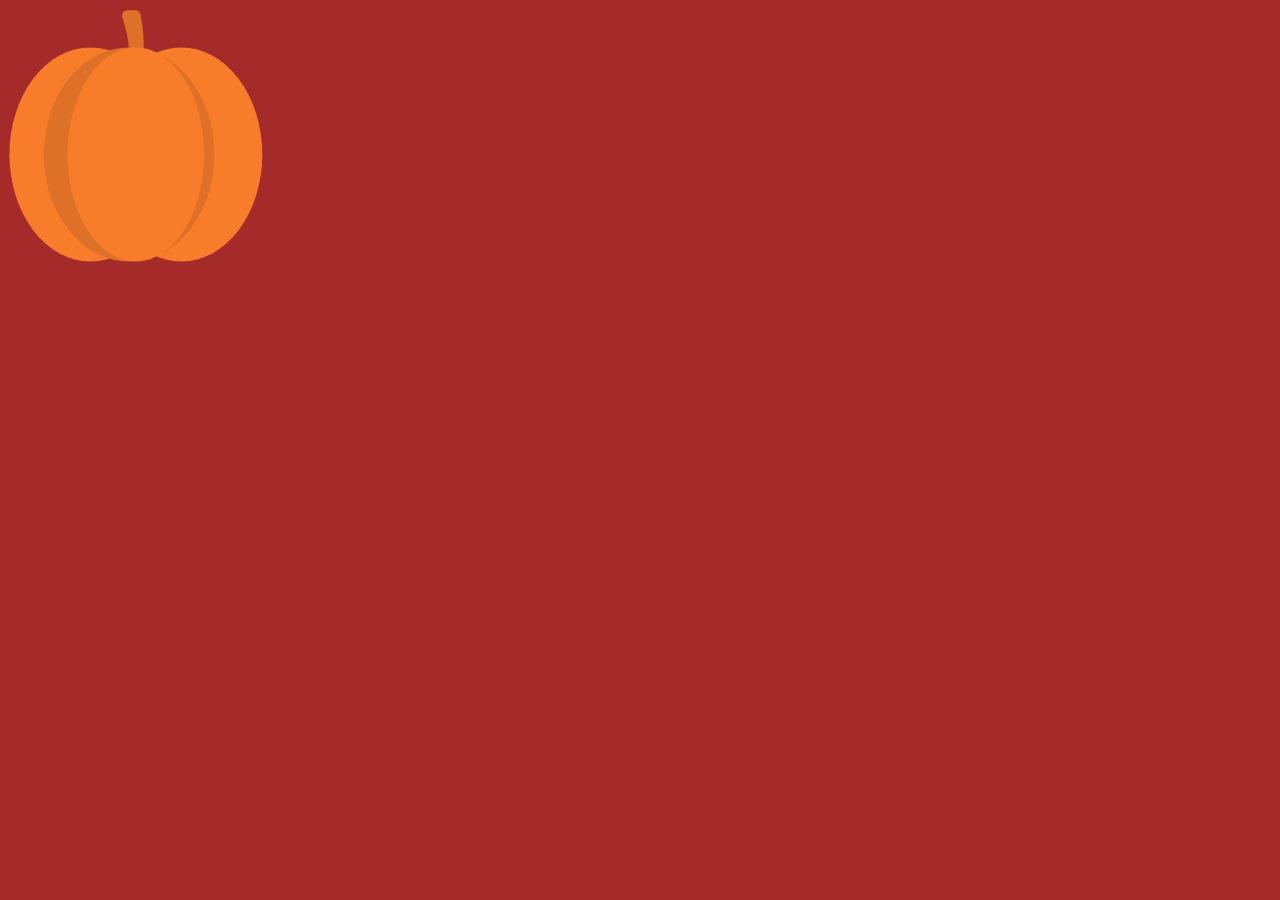
==== index.html @ 16cd81c1 "Add files via upload" ====
<!DOCTYPE html>
<html lang="en">
<head>
    <meta charset="UTF-8">
    <meta http-equiv="X-UA-Compatible" content="IE=edge">
    <meta name="viewport" content="width=device-width, initial-scale=1.0">
    <title>Document</title>
    <link rel="stylesheet" href="review2.css">
</head>
<body>
    <a href="2index.html">
        <img src="pumkin.svg" alt="Flowers in Chania">
    </a>
</body>
</html>
---- review2.css ----
body{
    background-color: brown;
}
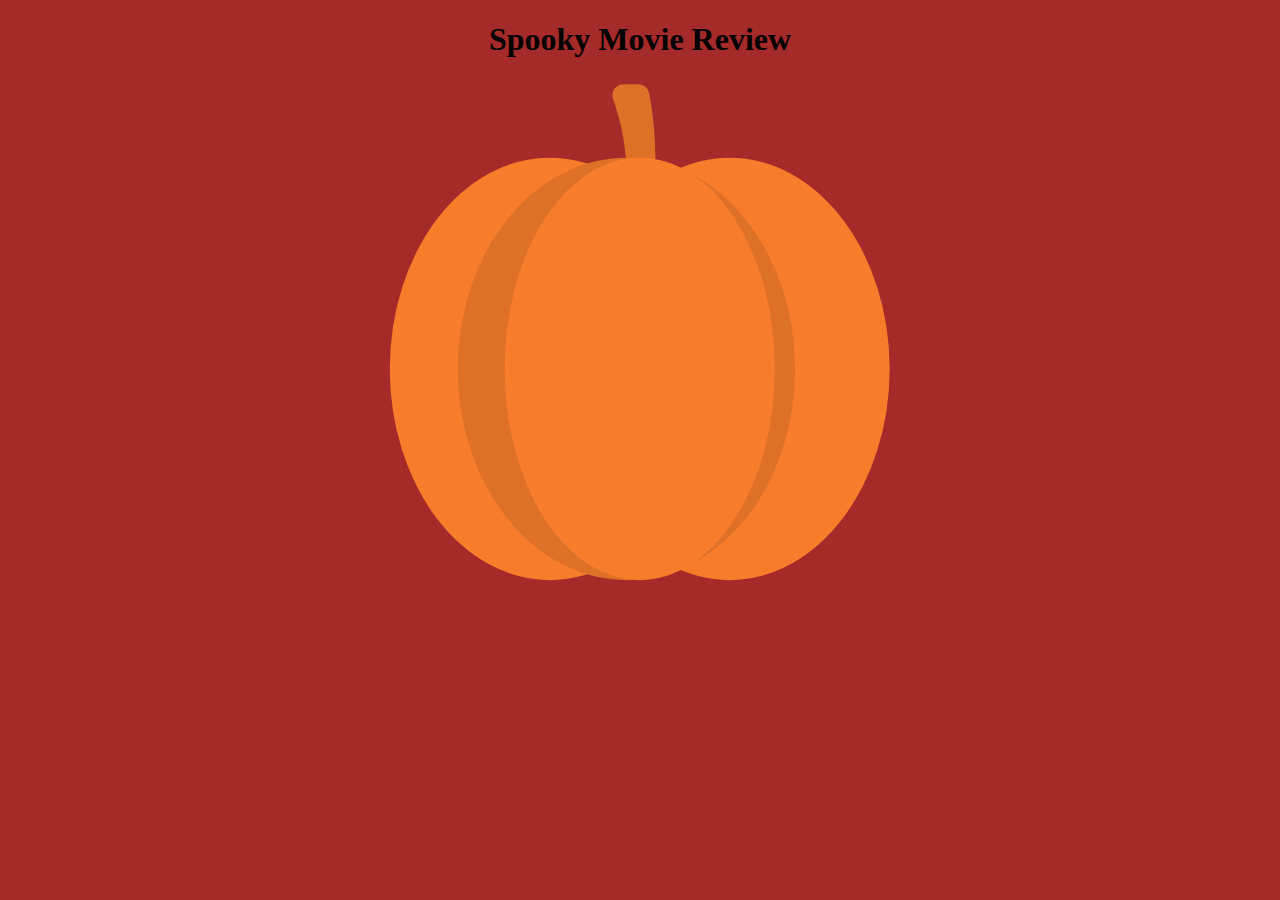
==== commit 304e7756: "Add files via upload" ====
--- a/index.html
+++ b/index.html
@@ -8,8 +8,47 @@
     <link rel="stylesheet" href="review2.css">
 </head>
 <body>
+    <div class="snowflakes">
+        <div class="snowflake">
+       <img src="https://media1.giphy.com/media/0xR7MUO0hJfWtco7C6/giphy.gif" /> 
+        </div>
+        <div class="snowflake">
+      <img src="https://media1.giphy.com/media/0xR7MUO0hJfWtco7C6/giphy.gif" /> 
+        </div>
+        <div class="snowflake">
+      <img src="https://media1.giphy.com/media/0xR7MUO0hJfWtco7C6/giphy.gif" /> 
+        </div>
+        <div class="snowflake">
+      <img src="https://media1.giphy.com/media/0xR7MUO0hJfWtco7C6/giphy.gif" /> 
+        </div>
+        <div class="snowflake">
+      <img src="https://media1.giphy.com/media/0xR7MUO0hJfWtco7C6/giphy.gif" /> 
+        </div>
+        <div class="snowflake">
+      <img src="https://media1.giphy.com/media/0xR7MUO0hJfWtco7C6/giphy.gif" /> 
+        </div>
+        <div class="snowflake">
+        English or Spanish<img src="https://media1.giphy.com/media/0xR7MUO0hJfWtco7C6/giphy.gif" />   </div>
+        <div class="snowflake">
+      <img src="https://media1.giphy.com/media/0xR7MUO0hJfWtco7C6/giphy.gif" /> 
+        </div>
+        <div class="snowflake">
+      <img src="https://media1.giphy.com/media/0xR7MUO0hJfWtco7C6/giphy.gif" /> 
+        </div>
+        <div class="snowflake">
+      <img src="https://media1.giphy.com/media/0xR7MUO0hJfWtco7C6/giphy.gif" /> 
+        </div>
+      </div>
+   
+
+
+    <h1>Spooky Movie Review</h1>
     <a href="2index.html">
-        <img src="pumkin.svg" alt="Flowers in Chania">
+        <img src="pumkin.svg" alt="Flowers in Chania" class="center">
     </a>
+
+    
+<script src="canvas.js"></script>
+
 </body>
 </html>--- a/review2.css
+++ b/review2.css
@@ -1,3 +1,46 @@
 body{
     background-color: brown;
-}+}
+
+.center {
+    display: block;
+    margin-left: auto;
+    margin-right: auto;
+    width: 40%;
+  }
+
+  p{
+    color: white;
+    
+  }
+
+  
+  /* customizable snowflake styling */
+  .snowflake {
+    color: #fff;
+    font-size: 1em;
+    font-family: Serif;
+    text-shadow: 0 0 1px #000;
+  }
+  
+  @-webkit-keyframes snowflakes-fall{0%{top:-10%}100%{top:100%}}@-webkit-keyframes snowflakes-shake{0%{-webkit-transform:translateX(0px);transform:translateX(0px)}50%{-webkit-transform:translateX(80px);transform:translateX(80px)}100%{-webkit-transform:translateX(0px);transform:translateX(0px)}}@keyframes snowflakes-fall{0%{top:-10%}100%{top:100%}}@keyframes snowflakes-shake{0%{transform:translateX(0px)}50%{transform:translateX(80px)}100%{transform:translateX(0px)}}.snowflake{position:fixed;top:-10%;z-index:9999;-webkit-user-select:none;-moz-user-select:none;-ms-user-select:none;user-select:none;cursor:default;-webkit-animation-name:snowflakes-fall,snowflakes-shake;-webkit-animation-duration:10s,3s;-webkit-animation-timing-function:linear,ease-in-out;-webkit-animation-iteration-count:infinite,infinite;-webkit-animation-play-state:running,running;animation-name:snowflakes-fall,snowflakes-shake;animation-duration:10s,3s;animation-timing-function:linear,ease-in-out;animation-iteration-count:infinite,infinite;animation-play-state:running,running}.snowflake:nth-of-type(0){left:1%;-webkit-animation-delay:0s,0s;animation-delay:0s,0s}.snowflake:nth-of-type(1){left:10%;-webkit-animation-delay:1s,1s;animation-delay:1s,1s}.snowflake:nth-of-type(2){left:20%;-webkit-animation-delay:6s,.5s;animation-delay:6s,.5s}.snowflake:nth-of-type(3){left:30%;-webkit-animation-delay:4s,2s;animation-delay:4s,2s}.snowflake:nth-of-type(4){left:40%;-webkit-animation-delay:2s,2s;animation-delay:2s,2s}.snowflake:nth-of-type(5){left:50%;-webkit-animation-delay:8s,3s;animation-delay:8s,3s}.snowflake:nth-of-type(6){left:60%;-webkit-animation-delay:6s,2s;animation-delay:6s,2s}.snowflake:nth-of-type(7){left:70%;-webkit-animation-delay:2s,1s;animation-delay:2s,1s}.snowflake:nth-of-type(8){left:80%;-webkit-animation-delay:1s,0s;animation-delay:1s,0s}.snowflake:nth-of-type(9){left:90%;-webkit-animation-delay:3s,1s;animation
+    delay:3s,1s}.snowflake:nth-of-type(10)
+  
+  
+  .demo a{
+    font-family: 'Raleway', sans-serif;
+  color: #000;		
+  }
+  
+  .snowflake img {
+      height: 40px;
+      bottom: 0;
+      
+      display: block;
+  }
+
+  h1{
+    text-align: center;
+    font-family: 'Irish Grover', cursive;
+
+  }